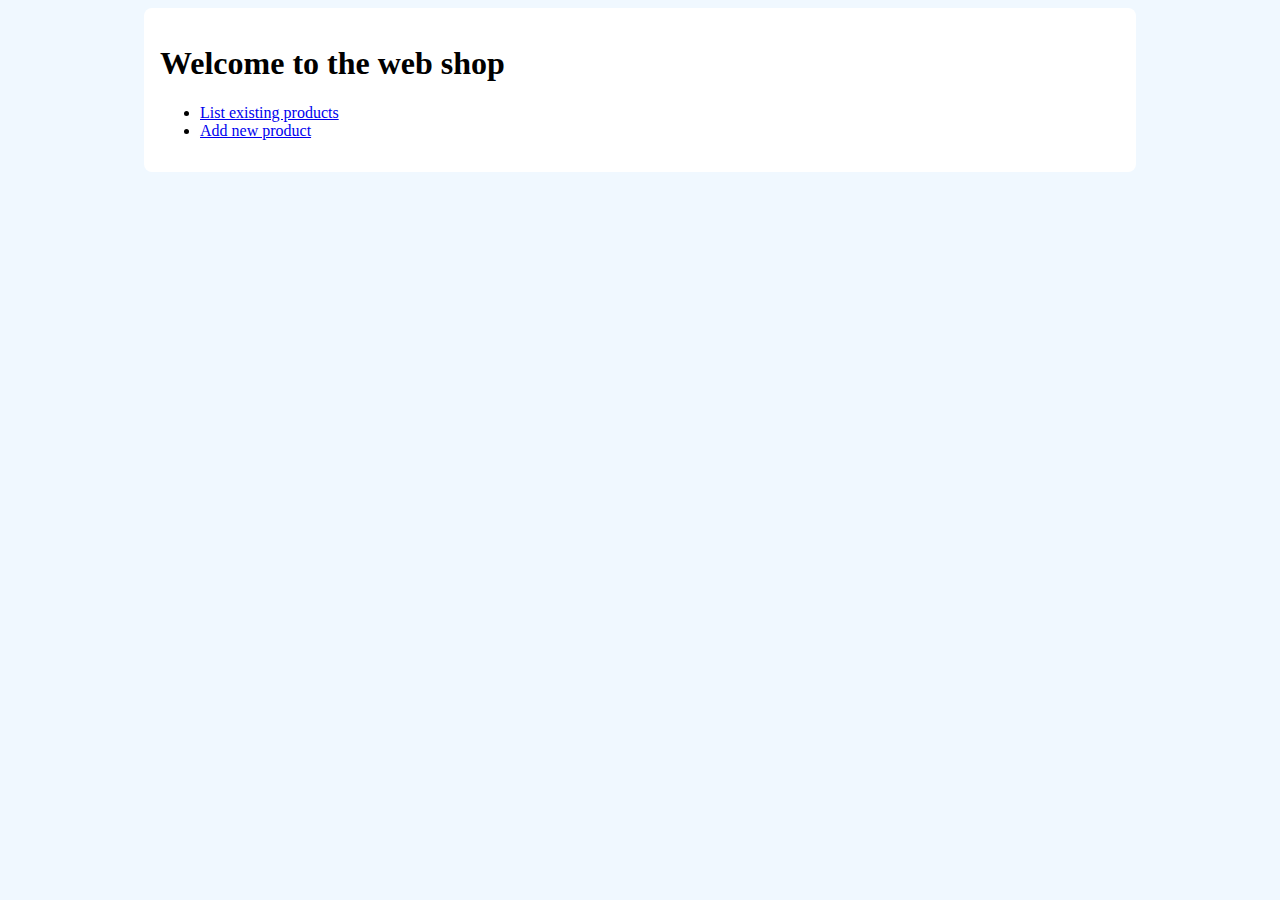
==== src/main/resources/index.html @ c100ee41 "Initial commit" ====
<!DOCTYPE html>
<html lang="en">
<head>
    <meta charset="UTF-8">
    <title>Webshop</title>
    <link rel="stylesheet" href="css/style.css">
</head>
<body>
    <main>
        <h1>Welcome to the web shop</h1>
    
        <ul>
            <li><a href="/listProducts.html">List existing products</a></li>
            <li><a href="/newProduct.html">Add new product</a></li>
        </ul>
    </main>
</body>
</html>
---- src/main/resources/css/style.css ----
body {
    background-color: aliceblue;
}

main {
    padding: 1em;
    background-color: white;
    max-width: 60em;
    margin: auto;
    border-radius: .5em;
}
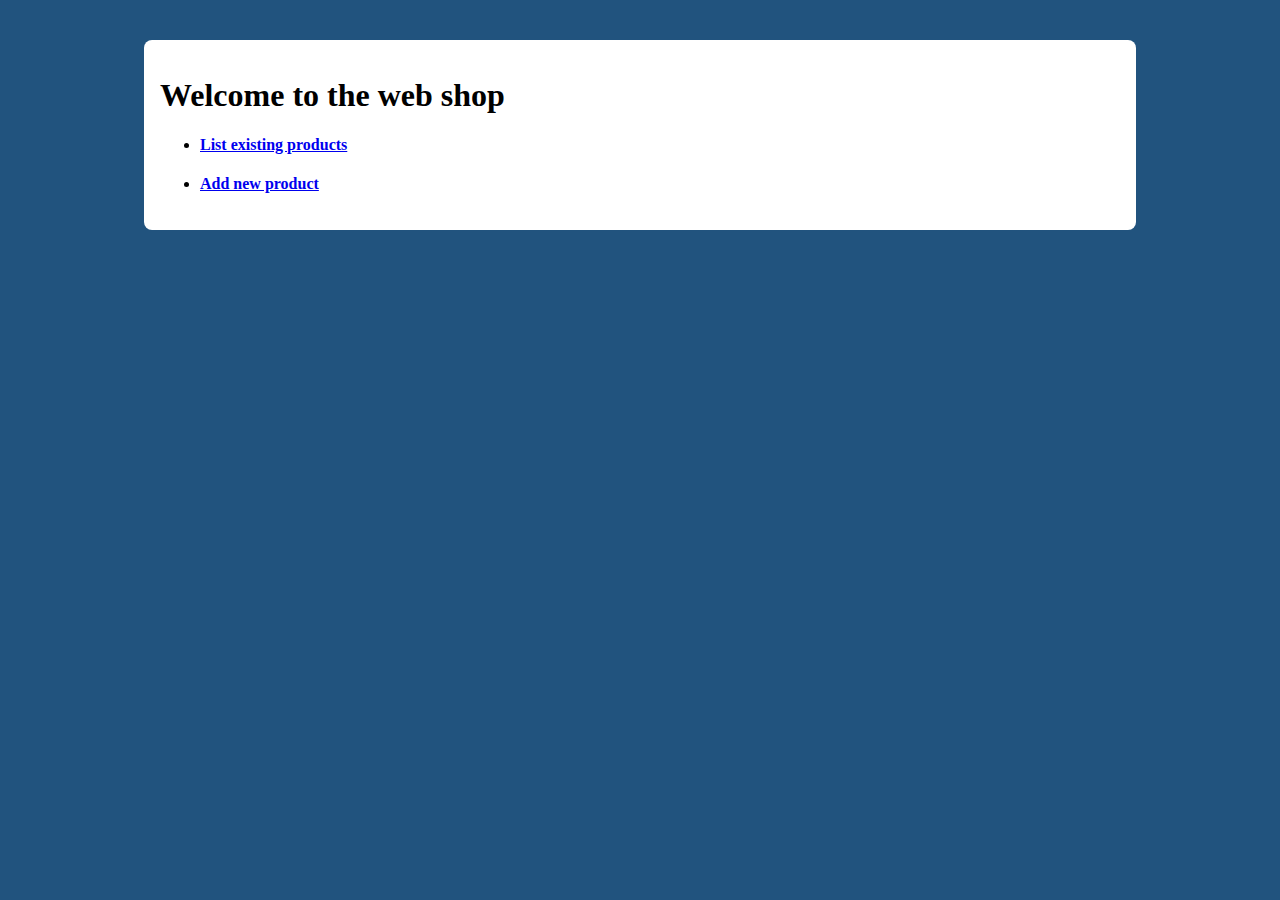
==== commit fe0338b3: "Change to setRoot in main method (now actually getting HTML files from resource catalog) + general c" ====
--- a/src/main/resources/index.html
+++ b/src/main/resources/index.html
@@ -1,4 +1,3 @@
-<!DOCTYPE html>
 <html lang="en">
 <head>
     <meta charset="UTF-8">
@@ -6,13 +5,13 @@
     <link rel="stylesheet" href="css/style.css">
 </head>
 <body>
-    <main>
-        <h1>Welcome to the web shop</h1>
-    
-        <ul>
-            <li><a href="/listProducts.html">List existing products</a></li>
-            <li><a href="/newProduct.html">Add new product</a></li>
-        </ul>
-    </main>
+<main>
+    <h1>Welcome to the web shop</h1>
+
+    <ul>
+        <h4><li><a href="/listProducts.html">List existing products</a></li></h4>
+        <h4><li><a href="/newProduct.html">Add new product</a></li></h4>
+    </ul>
+</main>
 </body>
 </html>--- a/src/main/resources/css/style.css
+++ b/src/main/resources/css/style.css
@@ -1,5 +1,6 @@
 body {
-    background-color: aliceblue;
+    padding: 2em;
+    background-color: #21537e;
 }
 
 main {
